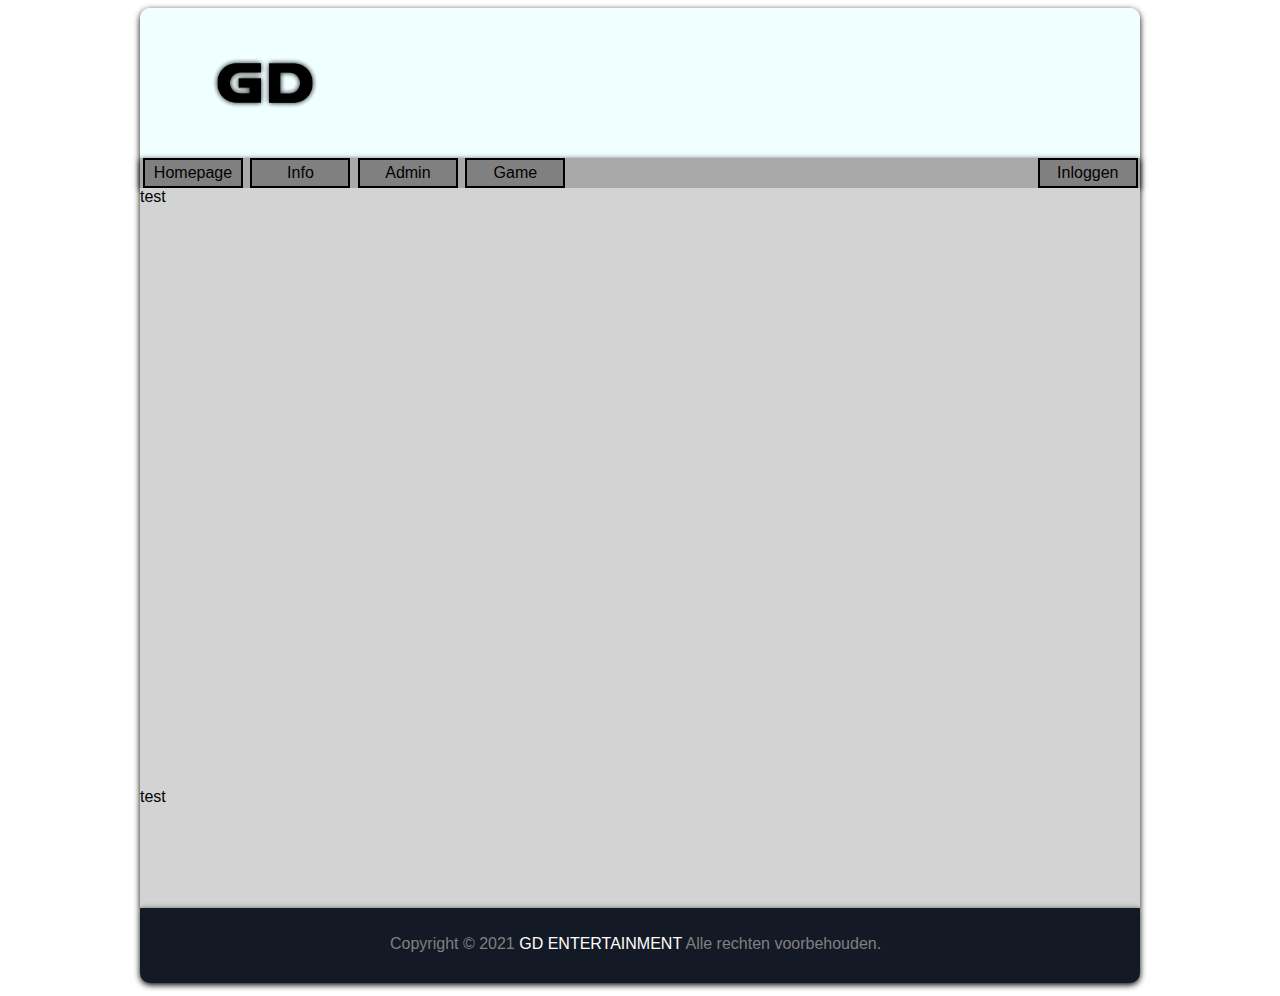
==== admin.html @ e3c034ec "Nav-bar update/Homepage update/Added pages" ====
<!DOCTYPE html>
<html lang="en">
<head>
    <meta charset="UTF-8">
    <meta name="viewport" content="width=device-width, initial-scale=1.0">
    <title>Homepage</title>
    <link href="css.css" rel="stylesheet">
</head>
<body>
    <div class="main-content">
        <div class="container">
            <div class="top-bar">
                <img src="./Pictures/logo.png" class="photo-style">
            </div>
            <div class="nav-bar">
                <a href="index.html"><button class="nav-button">Homepage</button></a>
                <a href="info.html"><button class="nav-button">Info</button></a>
                <a href="admin.html"><button class="nav-button">Admin</button></a>
                <a href="game.html"><button class="nav-button">Game</button></a>
                <a href="inlog.html"><button class="inlog-button">Inloggen</button></a>
            </div>
            <div class="main-block">
                test
            </div>
            <div class="bottom-bar">
                test
            </div>
            <div class="copy-bar">
                <div class="copy-text">
                    <span style="color: gray;">Copyright © 2021 <a href="https://www.noot.space" target="blank" style="text-decoration: none; color: white;">GD ENTERTAINMENT</a> Alle rechten voorbehouden.</span>
                </div>
            </div>
        </div>
    </div>
</body>
</html>
---- css.css ----
* {
    font-family: Arial;
    font-size: 100%;
}

.main-content {
    width: 100%;
    height: 980px;
    -moz-box-sizing: border-box;
    -webkit-box-sizing: border-box;
}

.container {
    margin: 0px auto;
    width: 1000px;
    box-shadow: 0 2px 6px
    rgba(0,0,0);
    border-radius: 10px 10px 0px 0px;
}

.top-bar {
    background-color: azure;
    width: 1000px;
    height: 150px;
    border-radius: 10px 10px 0px 0px;
}
.nav-bar {
    background-color: darkgray;
    width: 1000px;
    height: 30px;
    box-shadow: 0 2px 6px
    rgba(0,0,0);
}
.nav-button {
    height: 30px;
    width: 100px;
    border: 2px solid black;
    background-color:gray;
    margin-left: 3px;
}

.inlog-button {
    height: 30px;
    width: 100px;
    border: 2px solid black;
    background-color:gray;
    margin-left: 468px;
}
.a-style {
    margin: 5px;
    text-decoration: none;
    cursor: pointer;
    position: relative;
    top: 5px;
}

.photo-style {
    width: 150px;
    height: 150px;
    margin-left: 50px;
}

.main-block {
    width: 1000px;
    height: 600px;
    background: lightgray;
}

.bottom-bar {
    width: 1000px;
    height: 120px;
    background-color:lightgray;
}

.copy-bar {
    width: 1000px;
    height: 75px;
    background-color: rgb(19, 26, 37);
    position: absolute;
    border-radius: 0px 0px 10px 10px;
    box-shadow: 0 2px 6px
    rgba(0,0,0);
}

.copy-text {
    margin-top: 27px;
    margin-left: 250px;
}

.welcome-block {
    height: 30px;
    width: 200px;
    border: 2px solid black;
    position: relative;
    left: 50px;
    top: 50px;
    background-color: honeydew;
}

.welcome-txt {
    font-size: 20px;
    position: relative;
    bottom: 16px;
    left: 5px;
}
.school-block {
    height: 133px;
    width: 200px;
    border: 2px solid black;
    position: relative;
    left: 700px;
    top: 30px;
    border-radius: 0px 10px 0px 0px;
}

.school-pic {
    width: 200px;
}
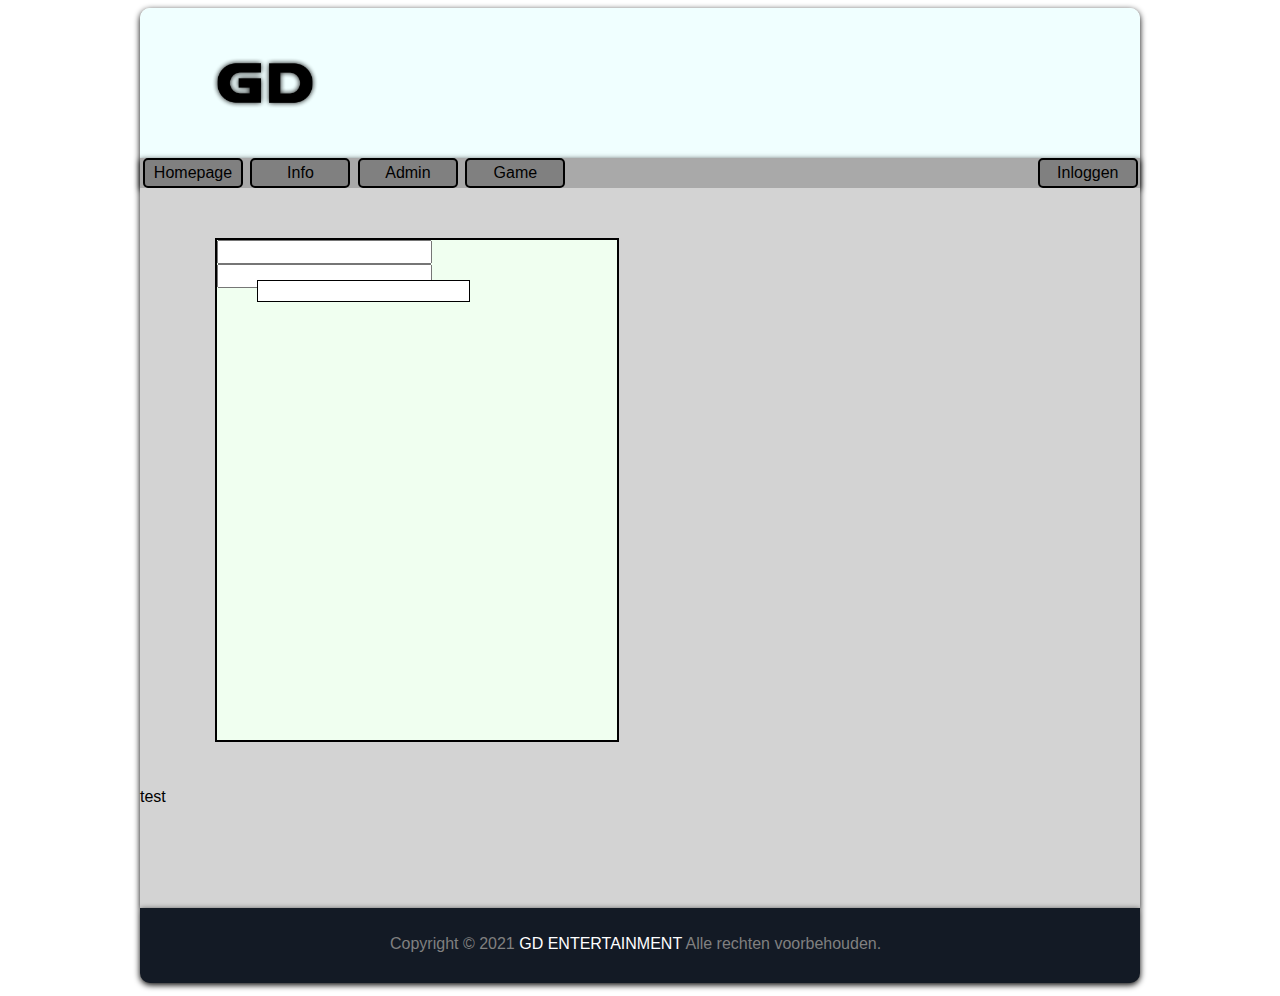
==== commit 33211466: "Admin page start" ====
--- a/admin.html
+++ b/admin.html
@@ -20,7 +20,11 @@
                 <a href="inlog.html"><button class="inlog-button">Inloggen</button></a>
             </div>
             <div class="main-block">
-                test
+                <div class="input-block">
+                    <input type="text" class="input1">
+                    <input type="text" class="input2">
+                    <input type="text" class="input3">
+                </div>
             </div>
             <div class="bottom-bar">
                 test
--- a/css.css
+++ b/css.css
@@ -37,6 +37,8 @@
     border: 2px solid black;
     background-color:gray;
     margin-left: 3px;
+    cursor: pointer;
+    border-radius: 5px 5px 5px 5px;
 }
 
 .inlog-button {
@@ -45,7 +47,14 @@
     border: 2px solid black;
     background-color:gray;
     margin-left: 468px;
-}
+    cursor: pointer;
+    border-radius: 5px 5px 5px 5px;
+}
+
+button:hover {
+    opacity: 0.8;
+}
+
 .a-style {
     margin: 5px;
     text-decoration: none;
@@ -103,6 +112,20 @@
     bottom: 16px;
     left: 5px;
 }
+
+.menu-block {
+    width: 300px;
+    height: 300px;
+    position: absolute;
+    border: 2px solid black;
+    margin-left: 30px;
+    margin-top: 100px;
+}
+
+.menu-txt {
+    font-size: 85px;
+}
+
 .school-block {
     height: 133px;
     width: 200px;
@@ -110,9 +133,82 @@
     position: relative;
     left: 700px;
     top: 30px;
-    border-radius: 0px 10px 0px 0px;
+    border-radius: 0px 37px 0px 0px;
 }
 
 .school-pic {
     width: 200px;
-}+}
+
+.opleiding-block {
+    height: 400px;
+    width: 200px;
+    border: 2px solid black;
+    position: relative;
+    left: 700px;
+    top: 28px;
+}
+
+.opleiding1-pic {
+    height: 110px;
+    width: 200px;
+}
+.opleiding1-desc {
+    width: 200px;
+    height: 30px;
+    border: 2px solid black;
+    position: relative;
+    right: 2px;
+    background-color: honeydew;
+}
+.software-txt {
+    font-size: 15px;
+    position: relative;
+    bottom: 10px;
+}
+
+.opleiding2-pic {
+    height: 110px;
+    width: 200px;
+    position: relative;
+    top: 110px;
+}
+
+.opleiding2-desc {
+    width: 200px;
+    height: 30px;
+    border: 2px solid black;
+    position: relative;
+    right: 2px;
+    background-color: honeydew;
+    top: 105px;
+}
+
+.it-txt {
+    font-size: 13px;
+    position: relative;
+    bottom: 6px;
+}
+
+.opleiding-fill-block {
+    width: 200px;
+    height: 108px;
+    border-bottom: 2px solid black;
+    position: absolute;
+}
+
+.input-block {
+    width: 400px;
+    height: 500px;
+    border: 2px solid black;
+    background-color: honeydew;
+    margin-left: 75px;
+    margin-top: 50px;
+    position: absolute;
+}
+
+.input1 {
+    border: 1px solid black;
+    margin: 40px;
+    position: absolute;
+}
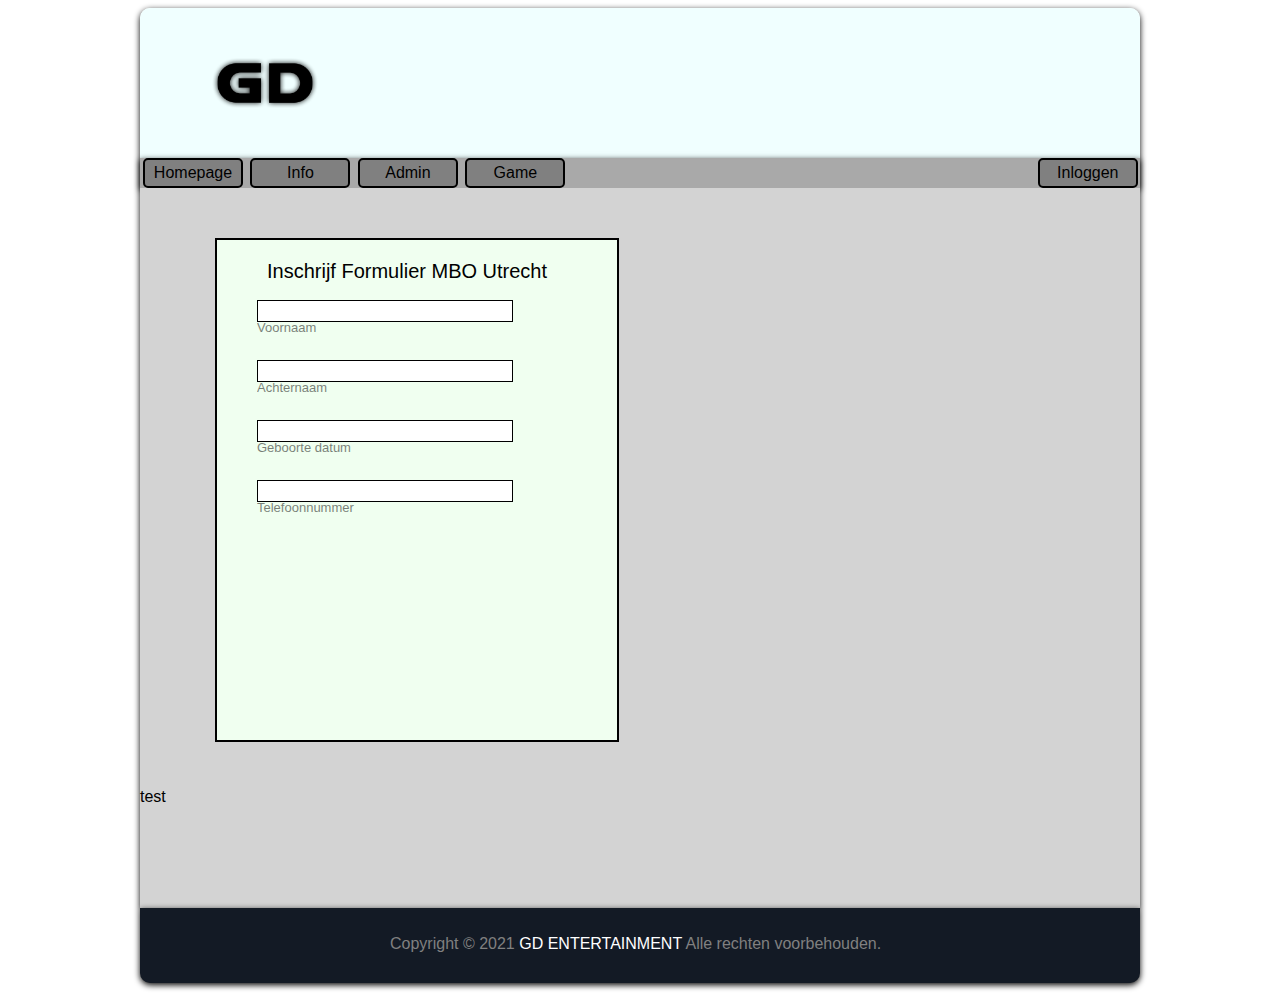
==== commit 6f52fe82: "Admin page update/Db connect page added" ====
--- a/admin.html
+++ b/admin.html
@@ -21,9 +21,15 @@
             </div>
             <div class="main-block">
                 <div class="input-block">
+                    <p class="inschrijf-txt">Inschrijf Formulier MBO Utrecht</p>
                     <input type="text" class="input1">
+                    <p class="input1-txt">Voornaam</p>
                     <input type="text" class="input2">
+                    <p class="input2-txt">Achternaam</p>
                     <input type="text" class="input3">
+                    <p class="input3-txt">Geboorte datum</p>
+                    <input type="text" class="input4">
+                    <p class="input4-txt">Telefoonnummer</p>
                 </div>
             </div>
             <div class="bottom-bar">
--- a/css.css
+++ b/css.css
@@ -158,7 +158,7 @@
     height: 30px;
     border: 2px solid black;
     position: relative;
-    right: 2px;
+    right: 1px;
     background-color: honeydew;
 }
 .software-txt {
@@ -179,9 +179,9 @@
     height: 30px;
     border: 2px solid black;
     position: relative;
-    right: 2px;
-    background-color: honeydew;
-    top: 105px;
+    right: 1px;
+    background-color: honeydew;
+    top: 107px;
 }
 
 .it-txt {
@@ -209,6 +209,70 @@
 
 .input1 {
     border: 1px solid black;
-    margin: 40px;
-    position: absolute;
-}
+    margin-left: 40px;
+    margin-top: 60px;
+    position: absolute;
+    width: 250px;
+}
+
+.input2 {
+    border: 1px solid black;
+    margin-top: 120px;
+    margin-left: 40px;
+    position: absolute;
+    width: 250px;
+}
+
+.input3 {
+    border: 1px solid black;
+    margin-top: 180px;
+    margin-left: 40px;
+    position: absolute;
+    width: 250px;
+}
+
+.input4 {
+    border: 1px solid black;
+    margin-top: 240px;
+    margin-left: 40px;
+    position: absolute;
+    width: 250px;
+}
+
+.inschrijf-txt {
+    position: absolute;
+    font-size: 20px;
+    margin-left: 50px;
+}
+
+.input1-txt {
+    position: absolute;
+    margin-left: 40px;
+    margin-top: 80px;
+    font-size: 13px;
+    opacity: 0.5;
+}
+
+.input2-txt {
+    position: absolute;
+    margin-left: 40px;
+    margin-top: 140px;
+    font-size: 13px;
+    opacity: 0.5;
+}
+
+.input3-txt {
+    position: absolute;
+    margin-left: 40px;
+    margin-top: 200px;
+    font-size: 13px;
+    opacity: 0.5;
+}
+
+.input4-txt {
+    position: absolute;
+    margin-left: 40px;
+    margin-top: 260px;
+    font-size: 13px;
+    opacity: 0.5;
+}
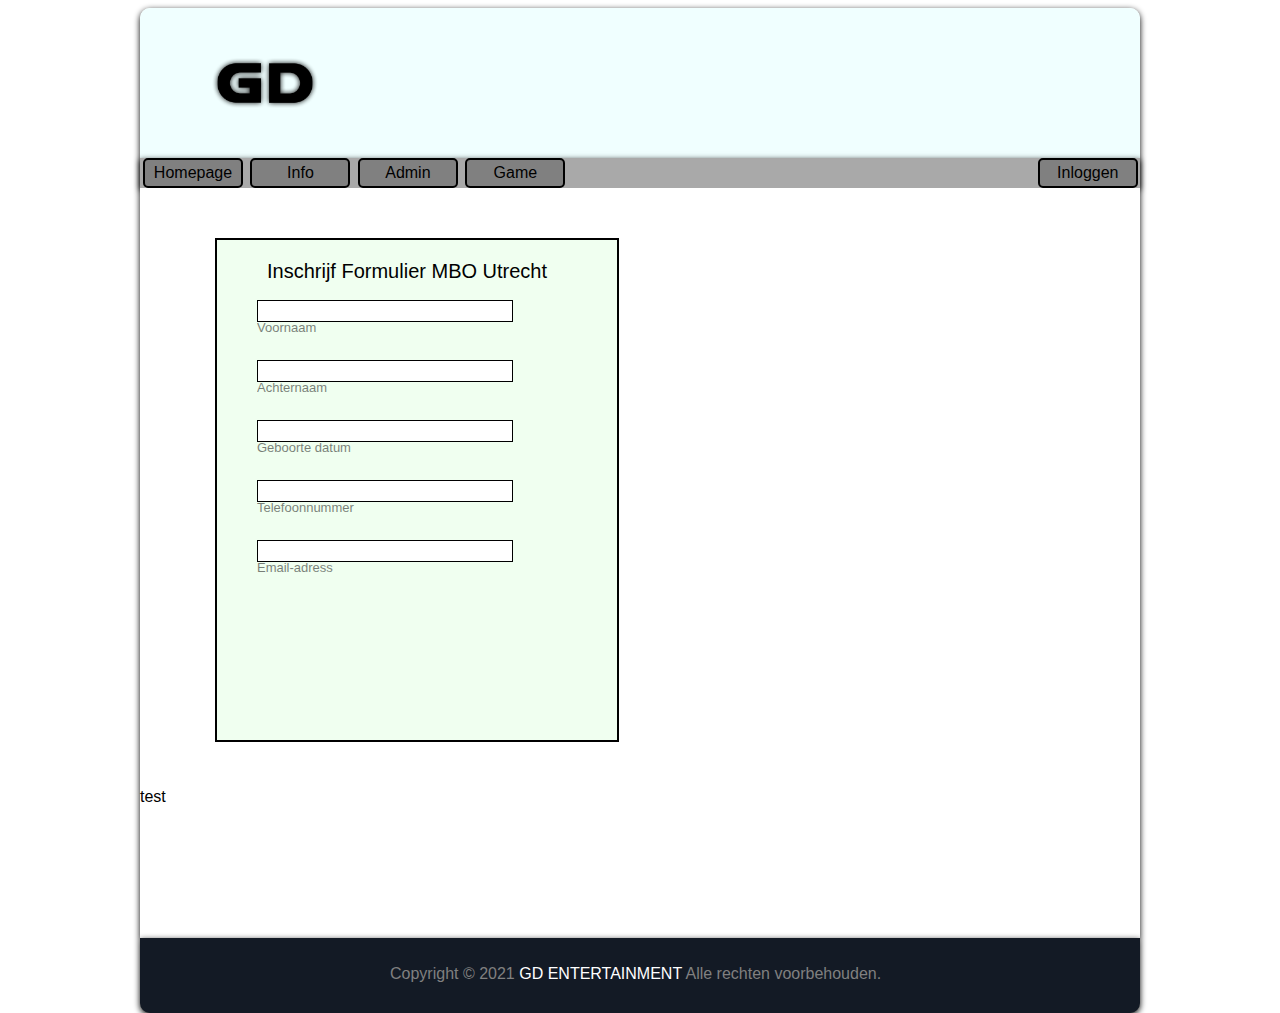
==== commit 650aee55: "Email input added" ====
--- a/admin.html
+++ b/admin.html
@@ -30,6 +30,8 @@
                     <p class="input3-txt">Geboorte datum</p>
                     <input type="text" class="input4">
                     <p class="input4-txt">Telefoonnummer</p>
+                    <input type="text" class="input5">
+                    <p class="input5-txt">Email-adress</p>
                 </div>
             </div>
             <div class="bottom-bar">
--- a/css.css
+++ b/css.css
@@ -72,13 +72,13 @@
 .main-block {
     width: 1000px;
     height: 600px;
-    background: lightgray;
+    background: rgb(255, 255, 255);
 }
 
 .bottom-bar {
     width: 1000px;
-    height: 120px;
-    background-color:lightgray;
+    height: 150px;
+    background-color:rgb(255, 255, 255);
 }
 
 .copy-bar {
@@ -239,6 +239,14 @@
     width: 250px;
 }
 
+.input5 {
+    border: 1px solid black;
+    margin-top: 300px;
+    margin-left: 40px;
+    position: absolute;
+    width: 250px;
+}
+
 .inschrijf-txt {
     position: absolute;
     font-size: 20px;
@@ -276,3 +284,24 @@
     font-size: 13px;
     opacity: 0.5;
 }
+
+.input5-txt {
+    position: absolute;
+    margin-left: 40px;
+    margin-top: 320px;
+    font-size: 13px;
+    opacity: 0.5;
+}
+
+.regelbreedte {
+    width: 1000px;
+    position: absolute;
+}
+
+.bottom-streepjes {
+    width: 400px;
+    position: absolute;
+}
+
+
+
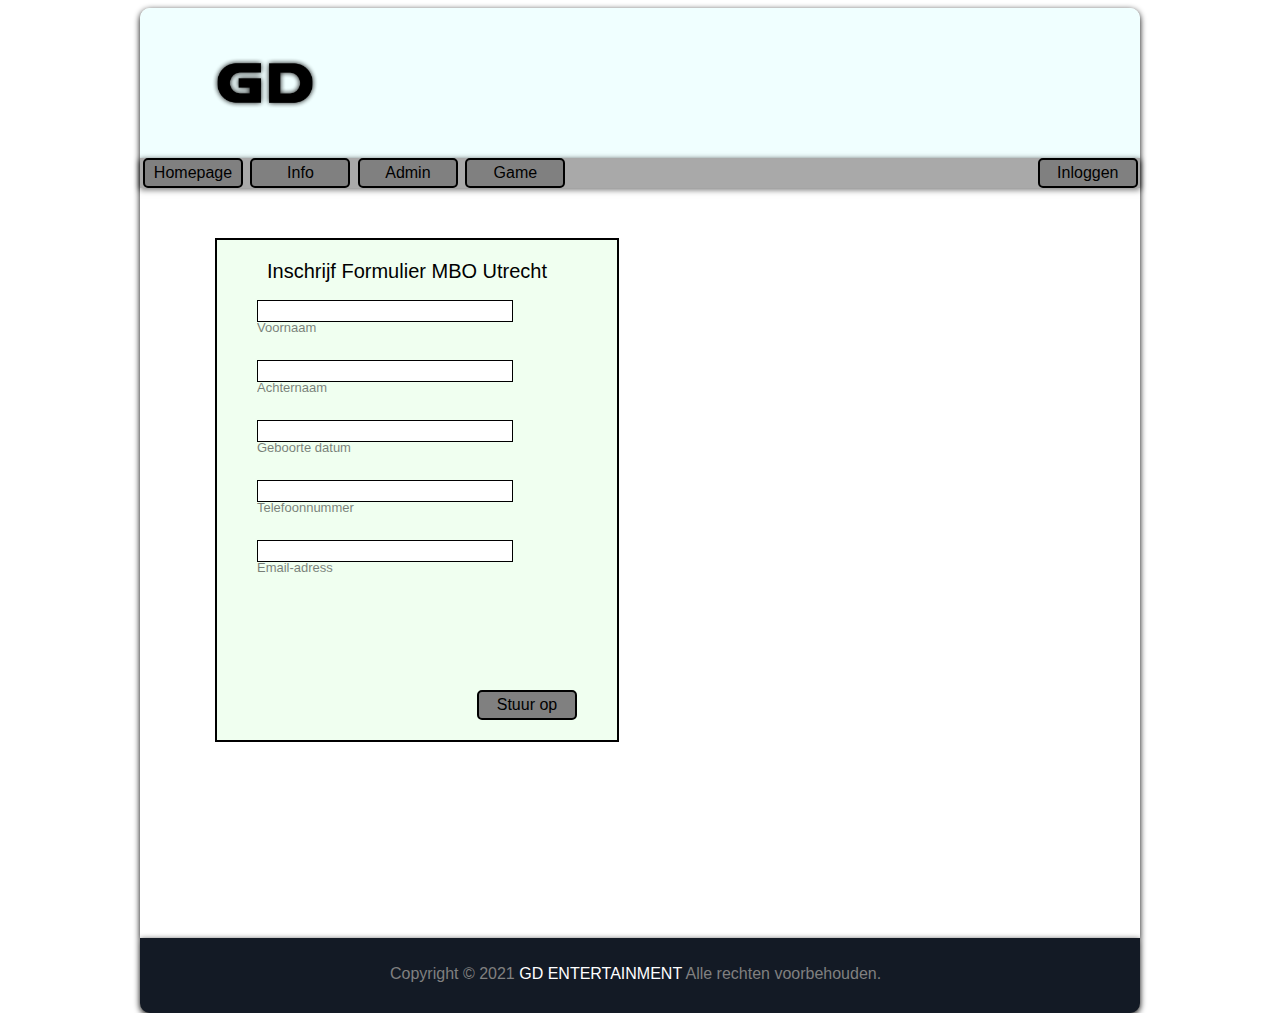
==== commit 1c44d164: "Small changes and fixes on the site" ====
--- a/admin.html
+++ b/admin.html
@@ -32,10 +32,10 @@
                     <p class="input4-txt">Telefoonnummer</p>
                     <input type="text" class="input5">
                     <p class="input5-txt">Email-adress</p>
+                    <button class="stuur-button">Stuur op</button>
                 </div>
             </div>
             <div class="bottom-bar">
-                test
             </div>
             <div class="copy-bar">
                 <div class="copy-text">
--- a/css.css
+++ b/css.css
@@ -72,13 +72,13 @@
 .main-block {
     width: 1000px;
     height: 600px;
-    background: rgb(255, 255, 255);
+    background: rgba(255, 255, 255, 0.479);
 }
 
 .bottom-bar {
     width: 1000px;
     height: 150px;
-    background-color:rgb(255, 255, 255);
+    background-color:rgba(255, 255, 255, 0.479);
 }
 
 .copy-bar {
@@ -158,7 +158,7 @@
     height: 30px;
     border: 2px solid black;
     position: relative;
-    right: 1px;
+    right: 2px;
     background-color: honeydew;
 }
 .software-txt {
@@ -179,7 +179,7 @@
     height: 30px;
     border: 2px solid black;
     position: relative;
-    right: 1px;
+    right: 2px;
     background-color: honeydew;
     top: 107px;
 }
@@ -300,8 +300,23 @@
 
 .bottom-streepjes {
     width: 400px;
-    position: absolute;
-}
-
-
-
+    
+}
+
+.bottom-streepjes3 {
+    width: 1500px;
+    
+}
+
+.stuur-button {
+    position: absolute;
+    background-color: gray;
+    height: 30px;
+    width: 100px;
+    border: 2px solid black;
+    border-radius: 5px 5px 5px 5px;
+    margin-top: 450px;
+    margin-left: 260px;
+    cursor: pointer;
+}
+
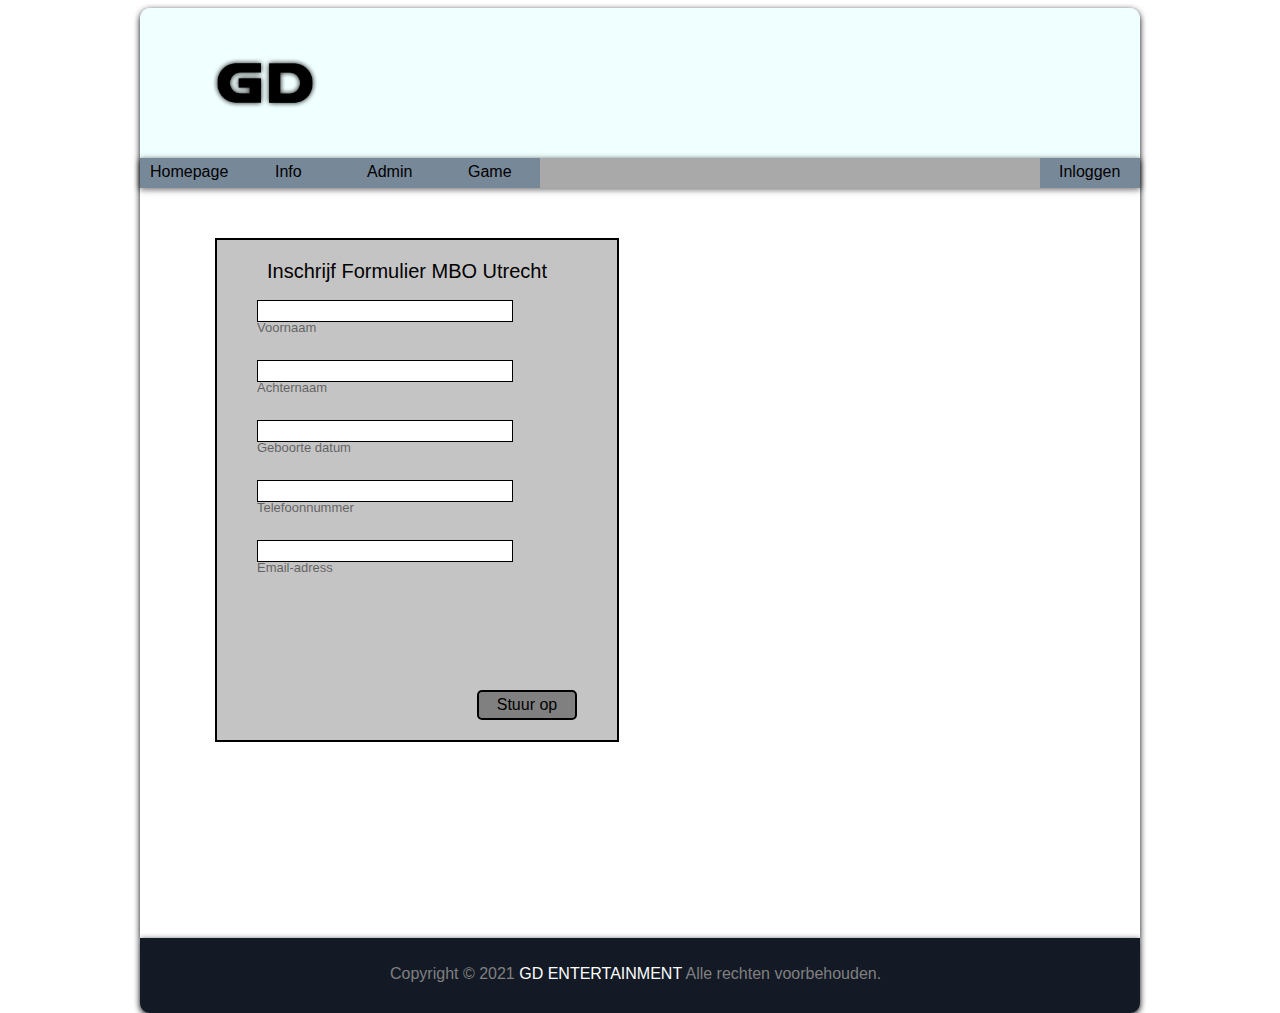
==== commit 293a261d: "Button change/Info change/color change" ====
--- a/admin.html
+++ b/admin.html
@@ -13,11 +13,31 @@
                 <img src="./Pictures/logo.png" class="photo-style">
             </div>
             <div class="nav-bar">
-                <a href="index.html"><button class="nav-button">Homepage</button></a>
-                <a href="info.html"><button class="nav-button">Info</button></a>
-                <a href="admin.html"><button class="nav-button">Admin</button></a>
-                <a href="game.html"><button class="nav-button">Game</button></a>
-                <a href="inlog.html"><button class="inlog-button">Inloggen</button></a>
+                <a href="index.html">
+                    <div class="nav-button index-button">
+                        <p class="homepage-txt">Homepage</p>
+                    </div>
+                </a>
+                <a href="info.html">
+                    <div class="nav-button info-button">
+                        <p class="info-txt-button">Info</p>
+                    </div>
+                </a>
+                <a href="admin.html">
+                    <div class="nav-button admin-button">
+                        <p class="admin-txt">Admin</p>
+                    </div>
+                </a>
+                    <a href="game.html">
+                    <div class="nav-button game-button">
+                        <p class="game-txt">Game</p>
+                    </div>
+                </a>
+                <a href="inlog.html">
+                    <div class="nav-button inlogg-button">
+                        <p class="inlog-txt">Inloggen</p>
+                    </div>
+                </a>
             </div>
             <div class="main-block">
                 <div class="input-block">
--- a/css.css
+++ b/css.css
@@ -34,21 +34,74 @@
 .nav-button {
     height: 30px;
     width: 100px;
-    border: 2px solid black;
-    background-color:gray;
-    margin-left: 3px;
+    background-color: lightslategrey;
     cursor: pointer;
-    border-radius: 5px 5px 5px 5px;
-}
-
-.inlog-button {
-    height: 30px;
-    width: 100px;
-    border: 2px solid black;
-    background-color:gray;
-    margin-left: 468px;
-    cursor: pointer;
-    border-radius: 5px 5px 5px 5px;
+    opacity: 1;
+    text-decoration: none;
+    color: black;
+}
+
+.nav-button:hover {
+    opacity: 0.6;
+}
+
+.index-button {
+    position: absolute;
+    transition: 0.3s;
+}
+
+.info-button {
+    position: absolute;
+    margin-left: 100px;
+    transition: 0.3s;
+}
+
+.admin-button {
+    position: absolute;
+    margin-left: 200px;
+    transition: 0.3s;
+}
+
+.game-button {
+    position: absolute;
+    margin-left: 300px;
+    transition: 0.3s;
+}
+
+.inlogg-button {
+    position: absolute;
+    margin-left: 900px;
+    transition: 0.3s;
+}
+
+.homepage-txt {
+    position: absolute;
+    margin-top: 5px;
+    margin-left: 10px;
+}
+
+.info-txt-button {
+    position: absolute;
+    margin-top: 5px;
+    margin-left: 35px;
+}
+
+.admin-txt {
+    position: absolute;
+    margin-top: 5px;
+    margin-left: 27px;
+}
+
+.game-txt {
+    position: absolute;
+    margin-top: 5px;
+    margin-left: 28px;
+}
+
+.inlog-txt {
+    position: absolute;
+    margin-top: 5px;
+    margin-left: 19px;
 }
 
 button:hover {
@@ -103,7 +156,7 @@
     position: relative;
     left: 50px;
     top: 50px;
-    background-color: honeydew;
+    background-color: rgb(197, 196, 196);
 }
 
 .welcome-txt {
@@ -159,7 +212,7 @@
     border: 2px solid black;
     position: relative;
     right: 2px;
-    background-color: honeydew;
+    background-color: rgb(197, 196, 196);
 }
 .software-txt {
     font-size: 15px;
@@ -180,7 +233,7 @@
     border: 2px solid black;
     position: relative;
     right: 2px;
-    background-color: honeydew;
+    background-color: rgb(197, 196, 196);
     top: 107px;
 }
 
@@ -201,7 +254,7 @@
     width: 400px;
     height: 500px;
     border: 2px solid black;
-    background-color: honeydew;
+    background-color: rgb(197, 196, 196);
     margin-left: 75px;
     margin-top: 50px;
     position: absolute;
@@ -320,3 +373,42 @@
     cursor: pointer;
 }
 
+.info-welcome {
+    height: 50px;
+    width: 200px;
+    border: 2px solid black;
+    margin: 50px;
+    background-color: rgb(197, 196, 196);
+}
+
+.info-welcome-txt {
+    margin-left: 10px;
+}
+
+.info-txt-block {
+    height: 250px;
+    width: 800px;
+    border: 2px solid black;
+    background-color: rgb(197, 196, 196);
+    margin-left: 100px;
+}
+
+.info-txt {
+    position: relative;
+    margin-top: 20px;
+    margin-left: 20px;
+}
+
+.info2-txt-block {
+    height: 170px;
+    width: 650px;
+    margin-left: 100px;
+    margin-top: 20px;
+    border: 2px solid black;
+    background-color: rgb(197, 196, 196);
+}
+
+.info2-txt {
+    margin-left: 10px;
+}
+
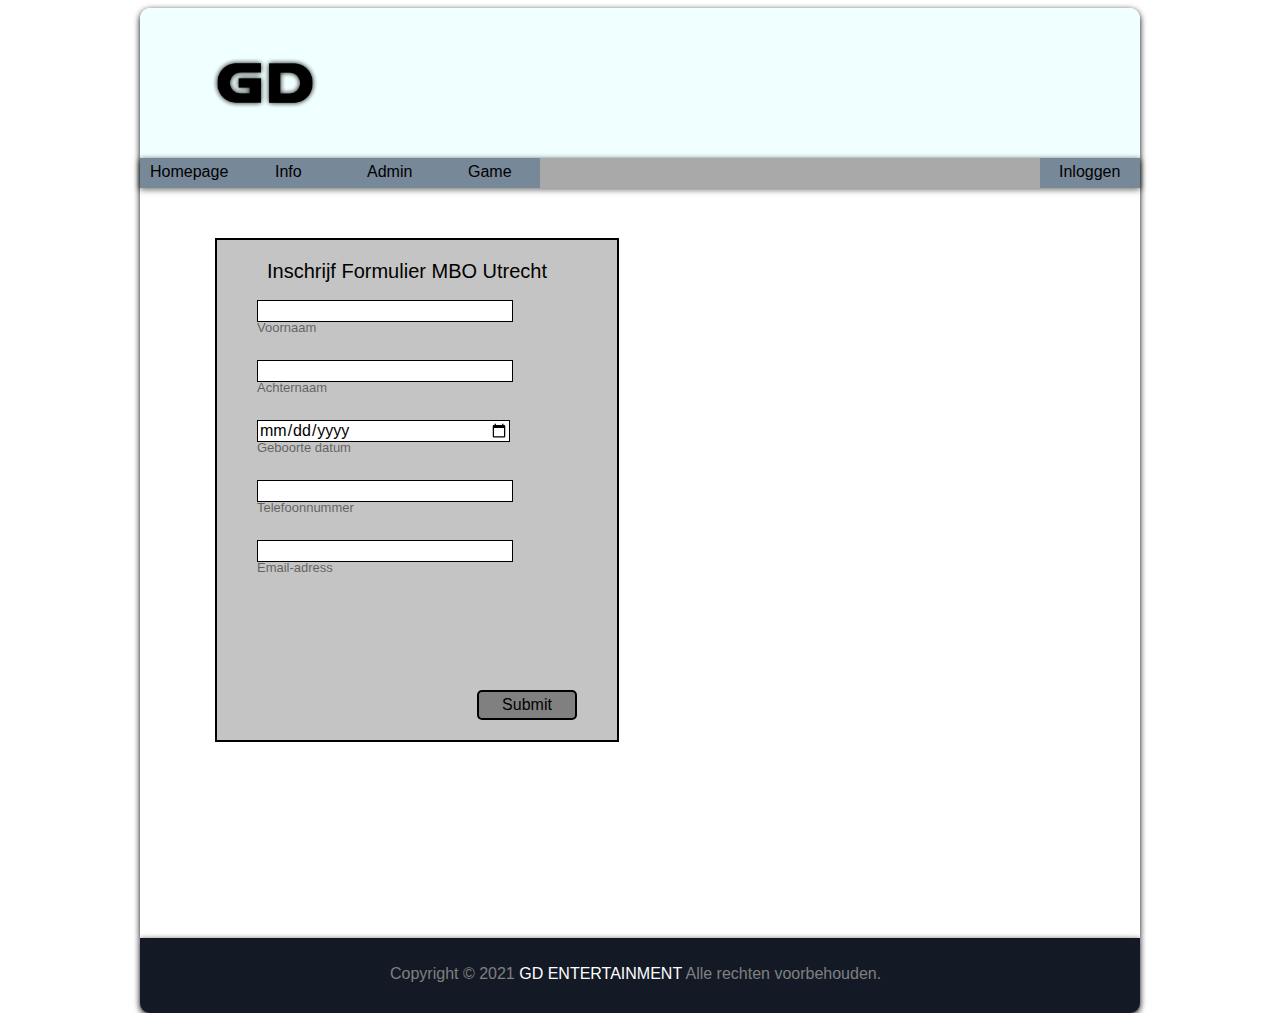
==== commit affc8d58: "Added database connection/send to database" ====
--- a/admin.html
+++ b/admin.html
@@ -41,18 +41,20 @@
             </div>
             <div class="main-block">
                 <div class="input-block">
-                    <p class="inschrijf-txt">Inschrijf Formulier MBO Utrecht</p>
-                    <input type="text" class="input1">
-                    <p class="input1-txt">Voornaam</p>
-                    <input type="text" class="input2">
-                    <p class="input2-txt">Achternaam</p>
-                    <input type="text" class="input3">
-                    <p class="input3-txt">Geboorte datum</p>
-                    <input type="text" class="input4">
-                    <p class="input4-txt">Telefoonnummer</p>
-                    <input type="text" class="input5">
-                    <p class="input5-txt">Email-adress</p>
-                    <button class="stuur-button">Stuur op</button>
+                    <form action="formulier_verstuur_verwerk.php" method="POST">
+                        <p class="inschrijf-txt">Inschrijf Formulier MBO Utrecht</p>
+                        <input type="text" class="input1" name="firstname">
+                        <p class="input1-txt">Voornaam</p>
+                        <input type="text" class="input2" name="lastname">
+                        <p class="input2-txt">Achternaam</p>
+                        <input type="date" class="input3" name="date_of_birth">
+                        <p class="input3-txt">Geboorte datum</p>
+                        <input type="text" class="input4" name="phone_number">
+                        <p class="input4-txt">Telefoonnummer</p>
+                        <input type="text" class="input5" name="email_adres">
+                        <p class="input5-txt">Email-adress</p>
+                        <input type="submit" class="stuur-button"></input>
+                    </form>
                 </div>
             </div>
             <div class="bottom-bar">
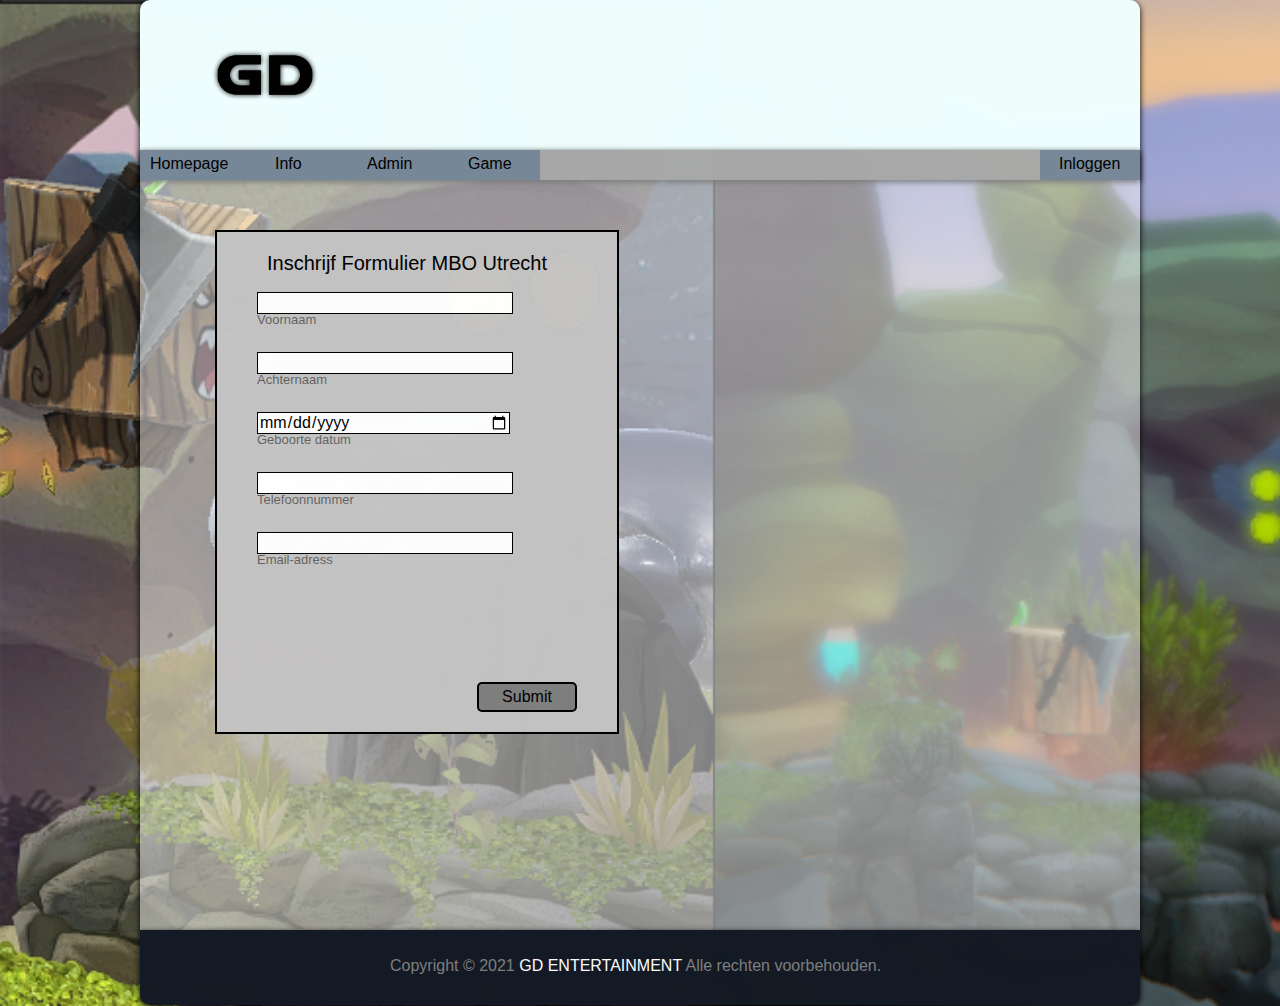
==== commit 87b6bf3a: "Game added/General updates" ====
--- a/admin.html
+++ b/admin.html
@@ -3,11 +3,13 @@
 <head>
     <meta charset="UTF-8">
     <meta name="viewport" content="width=device-width, initial-scale=1.0">
-    <title>Homepage</title>
+    <title>Formpage</title>
     <link href="css.css" rel="stylesheet">
 </head>
 <body>
     <div class="main-content">
+        <img src="./Pictures/game2.png" style="width: 715px; z-index: -1; position: absolute; " alt="">
+        <img src="./Pictures/game1.png" style="width: 1187px; z-index: -1; position: absolute; margin-left: 715px;" alt="">
         <div class="container">
             <div class="top-bar">
                 <img src="./Pictures/logo.png" class="photo-style">
--- a/css.css
+++ b/css.css
@@ -3,9 +3,13 @@
     font-size: 100%;
 }
 
+body {
+    margin: 0px;
+}
+
 .main-content {
     width: 100%;
-    height: 980px;
+    height: 1000px;
     -moz-box-sizing: border-box;
     -webkit-box-sizing: border-box;
 }
@@ -16,6 +20,7 @@
     box-shadow: 0 2px 6px
     rgba(0,0,0);
     border-radius: 10px 10px 0px 0px;
+    opacity: 0.99;
 }
 
 .top-bar {
@@ -300,6 +305,13 @@
     width: 250px;
 }
 
+.input6 {
+    margin-top: 30px;
+    margin-left: 110px;
+    position: absolute;
+    width: 70px;
+}
+
 .inschrijf-txt {
     position: absolute;
     font-size: 20px;
@@ -344,6 +356,12 @@
     margin-top: 320px;
     font-size: 13px;
     opacity: 0.5;
+}
+
+.input6-txt {
+    position: absolute;
+    margin-top: 5px;
+    margin-left: 5px;
 }
 
 .regelbreedte {
@@ -371,6 +389,16 @@
     margin-top: 450px;
     margin-left: 260px;
     cursor: pointer;
+}
+.stuur-button-game {
+    position: absolute;
+    background-color: gray;
+    height: 30px;
+    width: 100px;
+    border: 2px solid black;
+    border-radius: 5px 5px 5px 5px;
+    margin-top: 60px;
+    margin-left: 95px;
 }
 
 .info-welcome {
@@ -412,3 +440,28 @@
     margin-left: 10px;
 }
 
+.score-block {
+    width: 200px;
+    height: 100px;
+    opacity: 0.8;
+    margin-left: 750px;
+    margin-top: 50px;
+    position: absolute;
+    background-color: rgb(107, 197, 107);
+    border: 1px solid black;
+}
+
+.game-info {
+    width: 300px;
+    height: 200px;
+    margin-left: 550px;
+    margin-top: 200px;
+    background-color: rgb(197, 196, 196);
+    position: absolute;
+    border: 2px solid black;
+}
+
+.game-info-txt {
+    margin-left: 10px;
+}
+
